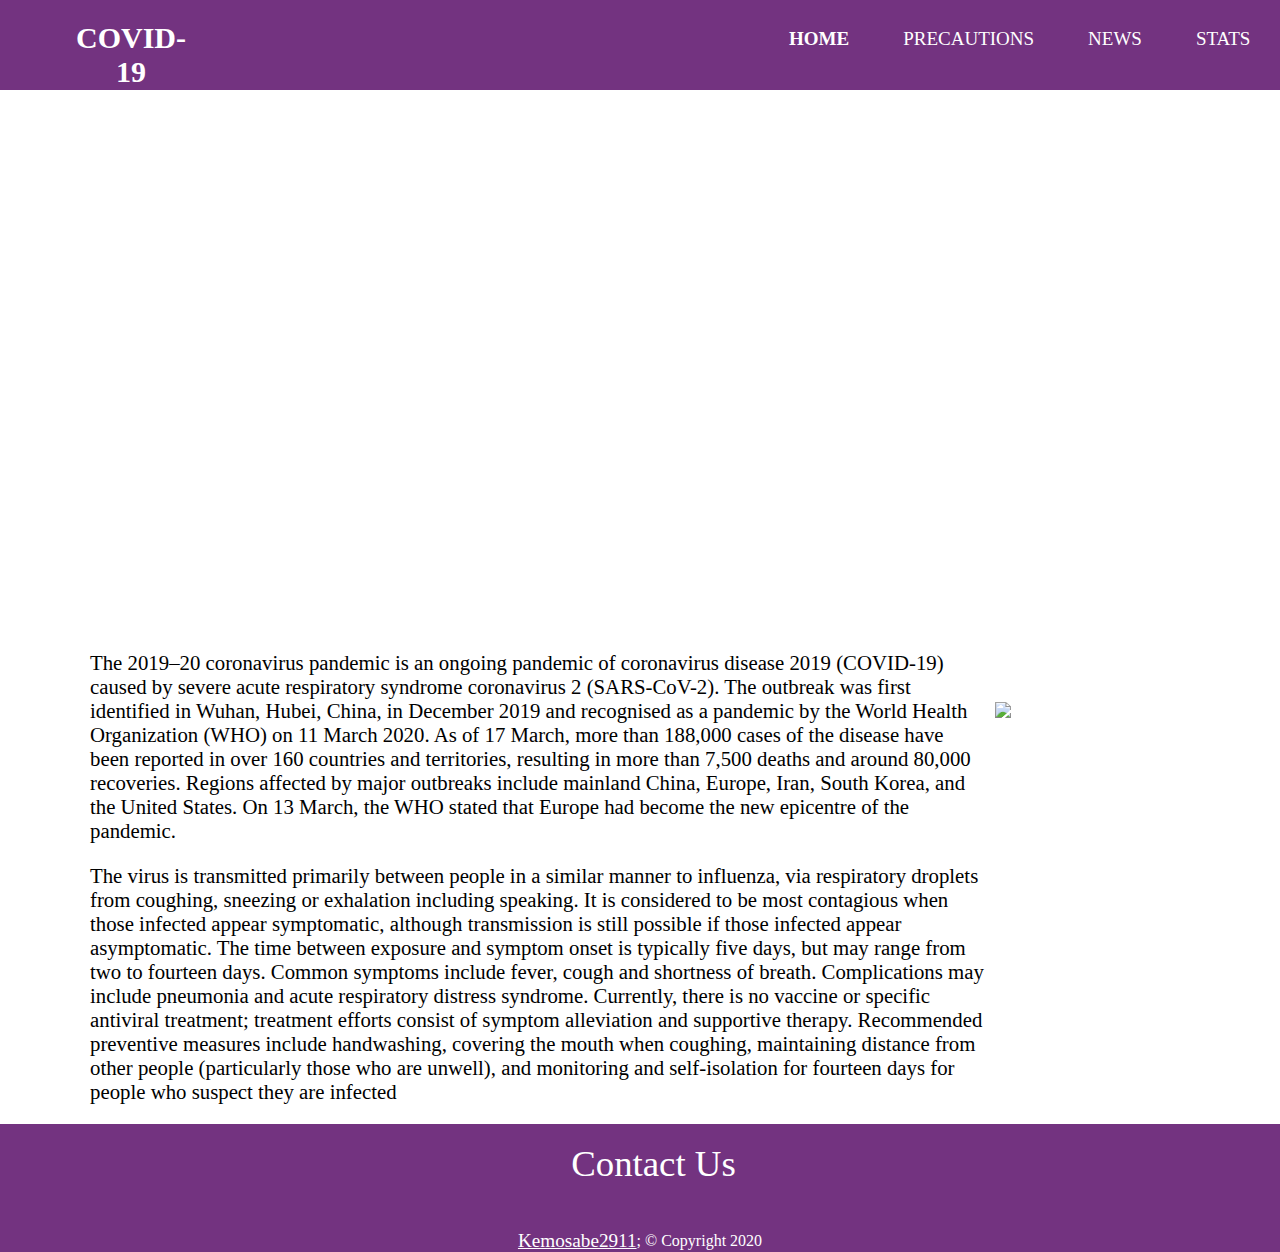
==== index.html @ 411d91ee "Update nav" ====
<!DOCTYPE html>
<html>
    <head>
        <title>Covid-19</title>
        <link href="css/styles.css" rel="stylesheet">
        <link rel="icon" href="images/c-img3.jpg" type="image/x-icon">
        <script src="https://kit.fontawesome.com/087042e108.js" crossorigin="anonymous"></script>
    </head>
    <body id="bd">
        <header>
            <div class="container">
                <nav>
                    <ul>
                        <li><div class="ttle">
                            Covid-19
                        </div></li>
                        <li class="frst active"><a href="index.html">Home</a></li>
                        <li><a href="methods.html">Precautions</a></li>
                        <li><a href="new.html">News</a></li>
                        <li><a href="stats.html">stats</a></li>
                        <li><a href="about.html">About Us..</a></li>
                    </ul>
                </nav>
            </div>
        </header>
        <section>
            <div class="img-container">
                <h1>Corona Virus: How to Stay Safe</h1>
            </div>
        </section>
        <section class="home1">
            <div class="home-info">
                <p>The 2019–20 coronavirus pandemic is an ongoing pandemic of coronavirus disease 2019 (COVID-19) caused by severe acute respiratory syndrome coronavirus 2 (SARS-CoV-2). The outbreak was first identified in Wuhan, Hubei, China, in December 2019 and recognised as a pandemic by the World Health Organization (WHO) on 11 March 2020. As of 17 March, more than 188,000 cases of the disease have been reported in over 160 countries and territories, resulting in more than 7,500 deaths and around 80,000 recoveries. Regions affected by major outbreaks include mainland China, Europe, Iran, South Korea, and the United States. On 13 March, the WHO stated that Europe had become the new epicentre of the pandemic.</p>
                <p>The virus is transmitted primarily between people in a similar manner to influenza, via respiratory droplets from coughing, sneezing or exhalation including speaking. It is considered to be most contagious when those infected appear symptomatic, although transmission is still possible if those infected appear asymptomatic. The time between exposure and symptom onset is typically five days, but may range from two to fourteen days. Common symptoms include fever, cough and shortness of breath. Complications may include pneumonia and acute respiratory distress syndrome. Currently, there is no vaccine or specific antiviral treatment; treatment efforts consist of symptom alleviation and supportive therapy. Recommended preventive measures include handwashing, covering the mouth when coughing, maintaining distance from other people (particularly those who are unwell), and monitoring and self-isolation for fourteen days for people who suspect they are infected</p>
                
            </div>
            <div class="home-img">
                <img src="images/img1.jpg">
            </div>
        </section>
        <section>
            <div id="stats">

            </div>
        </section>  
        <footer>
            <div class="contact">Contact Us</div>
            <div class="social">
                <ul>
                <li><a href="#"><i class="fab fa-facebook"></i></a></li>
                <li><a href="#"><i class="fab fa-instagram"></i></a></li>
                <li><a href="#"><i class="fab fa-twitter"></i></a></li>
                <li><a href="#"><i class="fab fa-reddit"></i></a></li>
                </ul>
            </div>
            <div class="copy"><a href="#">Kemosabe2911</a>; &copy; Copyright 2020</div>
        </footer>  
        <script src="js/main.js"></script>
    </body>
</html>
---- css/styles.css ----
body{
    margin: 0;
    padding: 0;
    background-color: #ffffff;
    color: #000000;
}
header{
    margin: 0 ;
    background-color: #733380;
}
.container .ttle{
    margin: 0;
    display: flex;
    justify-content: left;
    align-items: center;
    margin-left: 3vh;
}
.container{
    margin: 0 auto;
    width: 100%;
    height: 10vh;
    background-color: #733380;
}

nav ul{
    margin: 0;
    list-style: none;
    display: flex;
    /*justify-content: right;*/
}
nav ul li{
    text-align: center;
    padding: 1vh;
    margin-right: 2vh;
}
nav .ttle{
    /*margin-right: 100vh;*/
    padding-top: 1.3vh;
    color: #ffffff;
    font-size: 30px;
    text-align: center;
    text-transform: uppercase;
    font-weight: bold;
}
nav a{
    text-decoration: none;
    text-transform: uppercase;
    color: #ffffff;
    display: block;
    block-size: auto;
    font-size: 19px;
    padding: 1vh;
    padding-top: 0.1vh;
    padding-bottom: -0.1vh;
    margin-top: 2vh;
    margin-bottom: 1vh;
    align-items: right;
    justify-content: right;
}
nav .frst{
    margin-left: 45%;
}
nav .active{
    /*background: #650479;*/
    font-weight: bold;
}
nav a:hover{
    opacity: 0.8;
}
.toggle{
    display : none;
    color: #ffffff;
    font-size: 2em;
    float: right;
    margin-top: -4vh;
    z-index: 1;
}
#check{
    display: none;
}
/*End Nav */

.img-container{
    background: url('https://indianomics.co.in/wp-content/uploads/2020/03/Stay-Safe-Novel-Coronavirus-COVID-19.png') no-repeat;
    height: 60vh;
    width: 100%;
    padding-top: 0%;
    margin-top: 0%;   
}
.img-container h1{
    text-align: center;
    color: #ffffff;
    padding-top: 30vh;
    text-transform: uppercase;
    font-size: 40px;
    margin: 0 auto;
    font-weight: 1000;
    z-index: 1;
}
.blk-dark{
    background-color: #353839;
}
.blk-light{
    background-color: #D9D6CF;
}
.home1{
    display: flex;
}
.home-info{
    width: 70%;
    margin-left: 10vh;
}
.home-info p{
    font-size: 1.3em;
}
.home-img{
    width: 20%;
    padding: 1vh;
    padding-top: 8vh;
}
.sft-hdr{
    text-align: center;
    text-decoration: underline;
    text-transform: uppercase;
    font-size: 30px;
}
.sft-body{
    width: 70%;
    margin-left: 15%;
    font-size: 20px;
}
.sft-body h2{
    font-size: 28px;
    text-transform: uppercase;
    font-weight: bold;
}
.sft-body h3{
    font-size: 24px;
    text-transform: uppercase;
    font-weight: bold;
}
.sft-body li{
    line-height: 5vh;
}
.sft-body img{
    width: 60%;
    height: 30%;
    margin-left: 20%;
}


/*Stats*/
.stats-ttle{
    text-align: center;
    font-size: 2.5em;
    font-weight: bold;
    text-transform: uppercase;
    text-decoration: underline;
    padding-left: 3vh;
}
.stats-bdy{
    display: flex;
    justify-content: center;
    align-items: center;
    font-size: 2em;
    text-align: center;
}
.stats-bdy i{
    text-align: center;
    font-size: 3em;
}
.stats-bdy .conf{
    text-align: center;
    padding: 0vh 5vh;
    margin-left: -2vh;
    color: red;
}
.stats-bdy .recov{
    padding: 0vh 5vh;
    color: green;
}
.stats-bdy .deaths{
    padding: 0vh 5vh;
    color: blue;
}
/*Stats-search*/
.srch-ttle{
    text-align: center;
    margin-top: 5vh;
    font-size: 3em;
    font-weight: bold;
    text-transform: uppercase;
}
.srch-container{
    display: flex;
    justify-content: center;
    align-items: center;
    margin-top: 10vh;
}
.srch-container #srch{
    width: 30%;
    height: 5vh;
    border-radius: 20px;
    border: 2px solid #733380;
    font-size: 1.2em;
    padding-left: 2vh;
}
.srch-container #btn{
    font-size: 22px;
    height: 6vh;
    width: 6vh;
    border-radius: 85%;
    border: 2px solid #733380;
    color: #ffffff;
    background: #733380;
    margin-left: 2vh;
}
.srch-container #btn:hover{
    color: #733380;
    background-color: #ffffff;
}

/*Stats-Country*/
.cntry{
    text-align: center;
    font-size: 3em;
    text-transform: uppercase;
    color: #733380;
}
.stats-rst{
    display: flex;
    justify-content: center;
    align-items: center;
    font-size: 2.5em;
    text-align: center;
}
.stats-rst i{
    text-align: center;
    font-size: 3em;
}
.stats-rst .conf{
    padding: 0vh 3vh;
    color: red;
}
.stats-rst .recov{
    padding: 0vh 3vh;
    color: green;
}
.stats-rst .crit{
    padding: 0vh 3vh;
    color: rgb(212, 212, 6);
}
.stats-rst .deaths{
    padding: 0vh 3vh;
    color: blue;
}

/*Gallery*/
.gallery h1{
    margin-top: 3vh;
    text-align: center;
    font-size: 2.5em;
    text-transform: uppercase;
    color: #733380;
}
.gallery-1{
    display: flex;
}
.gallery-1 img{
    width: 33.3%;
    height: 50vh;
}
.gallery-2{
    display: flex;
}
.gallery-2 img{
    width: 100%;
    height: 60vh;
}
.gallery-3{
    display: flex;
    height: 55vh;
}
.gallery-3 .a{
    width: 30%;
}
.gallery-3 .b{
    width: 70%;
}

/*Chart*/
.chart{
    display: flex;
    justify-content: center;
    align-items: center;
    flex-wrap: wrap;
    transition: 0.2s;
}
#mychart{
    width: 80vh;
    height: 80vh;
}
/*Footer*/
footer{
    background: #733380;
    color: #ffffff;
}
footer .contact{
    text-align: center;
    font-size: 2.3em;
    padding-top: 2vh;
    padding-left: 3vh;
}
footer .social{
    display: flex;
    justify-content: center;
    align-items: center;
    color: #ffffff;
    font-size: 1em;
}
footer .social ul{
    list-style: none;
    display: flex;
    justify-content: center;
    align-items: center;
    font-size: 1.3em;
}
footer .social ul li{
    padding: 0.3vh 3vh 0 0;
    color: #ffffff;
    font-size: 1.3em;
}
footer i{
    color: #ffffff;
}
footer .fa-facebook{
    padding-left: -1.5vh;
}
footer .copy{
    display: flex;
    justify-content: center;
    align-items: center;
}
footer .copy a{
    color: #ffffff;
    font-size: 1.2em;
}

/*Media Queries*/
@media (max-width: 768px){
    .home1{
        flex-direction: column;
    }
    .home1 .home-img{
        margin-left: 12vh;
    }
    body{
        overflow-x: hidden;
    }
    nav .frst{
        margin-left: 30%;
    }
    .stats-bdy{
        flex-direction: column;
    }
    .sft-body img{
        width: 80%;
        height: 50%;
        margin-left: 0.8vh;
    }
    .stats-rst{
        flex-direction: column;
    }

}
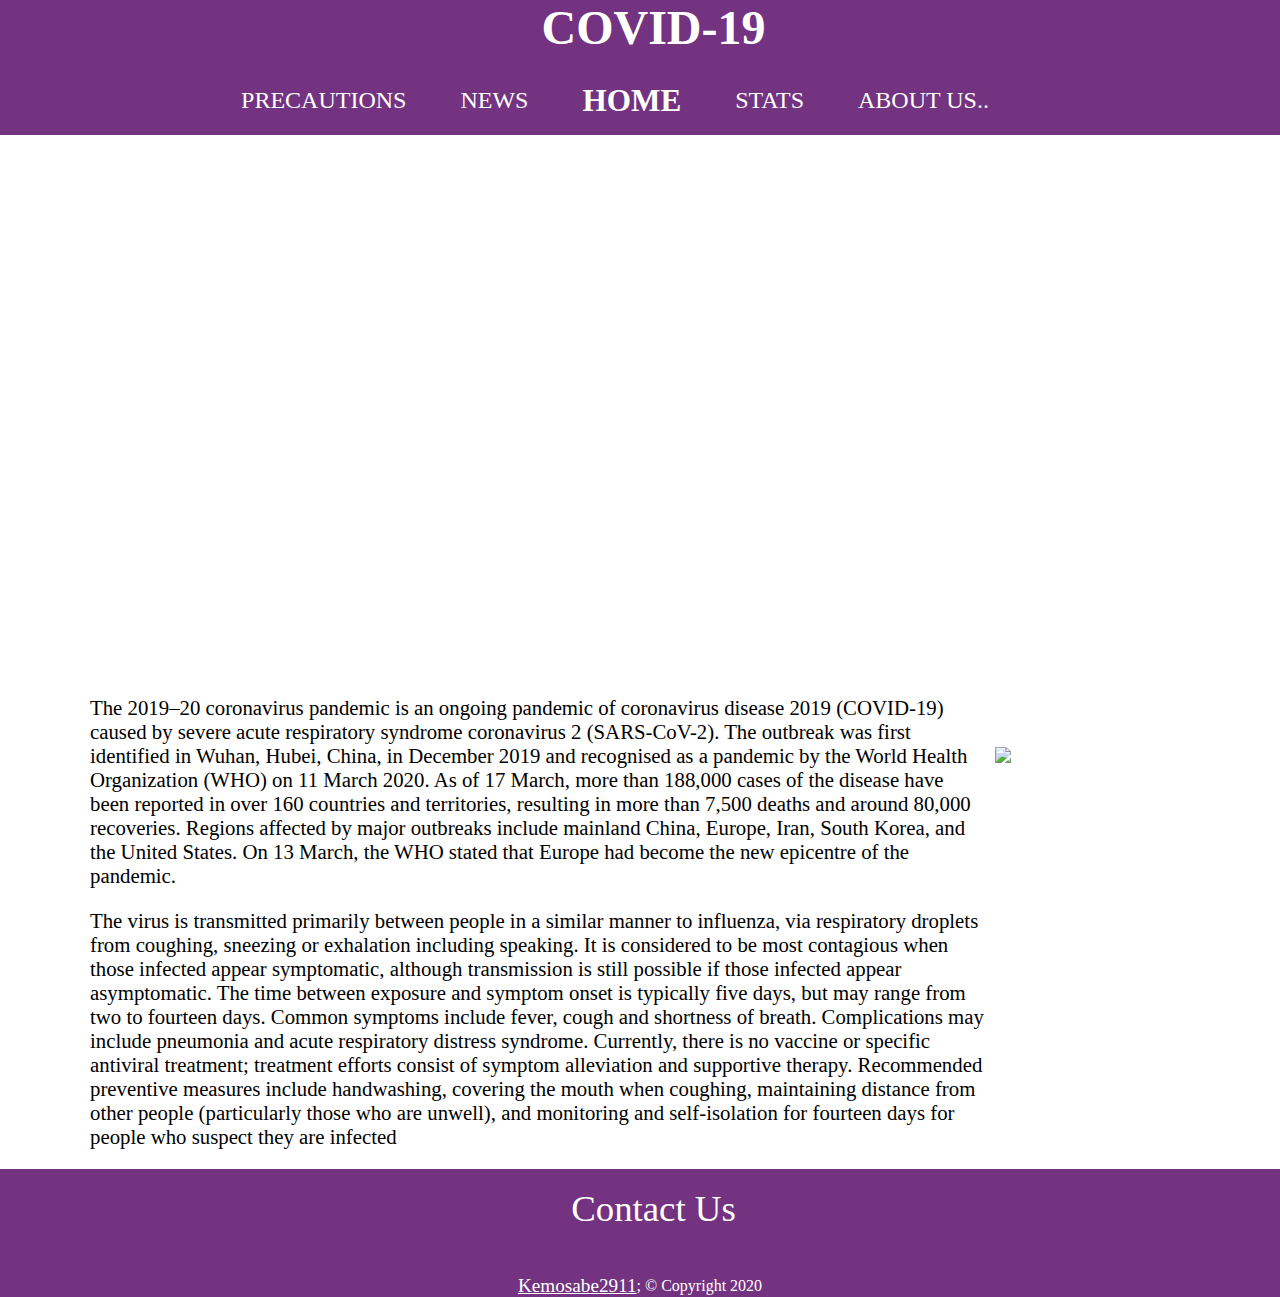
==== commit e3cd2a64: "Update navbar" ====
--- a/index.html
+++ b/index.html
@@ -9,14 +9,14 @@
     <body id="bd">
         <header>
             <div class="container">
+                <div class="ttle">
+                    Covid-19
+                </div>
                 <nav>
                     <ul>
-                        <li><div class="ttle">
-                            Covid-19
-                        </div></li>
-                        <li class="frst active"><a href="index.html">Home</a></li>
                         <li><a href="methods.html">Precautions</a></li>
                         <li><a href="new.html">News</a></li>
+                        <li class="active"><a href="index.html">Home</a></li>
                         <li><a href="stats.html">stats</a></li>
                         <li><a href="about.html">About Us..</a></li>
                     </ul>
--- a/css/styles.css
+++ b/css/styles.css
@@ -18,29 +18,33 @@
 .container{
     margin: 0 auto;
     width: 100%;
-    height: 10vh;
+    height: 15vh;
     background-color: #733380;
 }
-
+ .container nav{
+    display: flex;
+    justify-content: center;
+ }
+ .container .ttle{
+     color: #ffffff;
+     display: flex;
+     justify-content: center;
+     font-size: 3em;
+     text-transform: uppercase;
+     font-weight: bold;
+ }
 nav ul{
     margin: 0;
     list-style: none;
     display: flex;
+    justify-content: center;
+    align-items: center;
+    margin-right: 10vh;
     /*justify-content: right;*/
 }
 nav ul li{
     text-align: center;
     padding: 1vh;
-    margin-right: 2vh;
-}
-nav .ttle{
-    /*margin-right: 100vh;*/
-    padding-top: 1.3vh;
-    color: #ffffff;
-    font-size: 30px;
-    text-align: center;
-    text-transform: uppercase;
-    font-weight: bold;
 }
 nav a{
     text-decoration: none;
@@ -48,21 +52,17 @@
     color: #ffffff;
     display: block;
     block-size: auto;
-    font-size: 19px;
-    padding: 1vh;
+    font-size: 1.5em;
+    padding: 2vh;
     padding-top: 0.1vh;
     padding-bottom: -0.1vh;
     margin-top: 2vh;
     margin-bottom: 1vh;
-    align-items: right;
-    justify-content: right;
-}
-nav .frst{
-    margin-left: 45%;
 }
 nav .active{
     /*background: #650479;*/
     font-weight: bold;
+    font-size: 1.3em;
 }
 nav a:hover{
     opacity: 0.8;
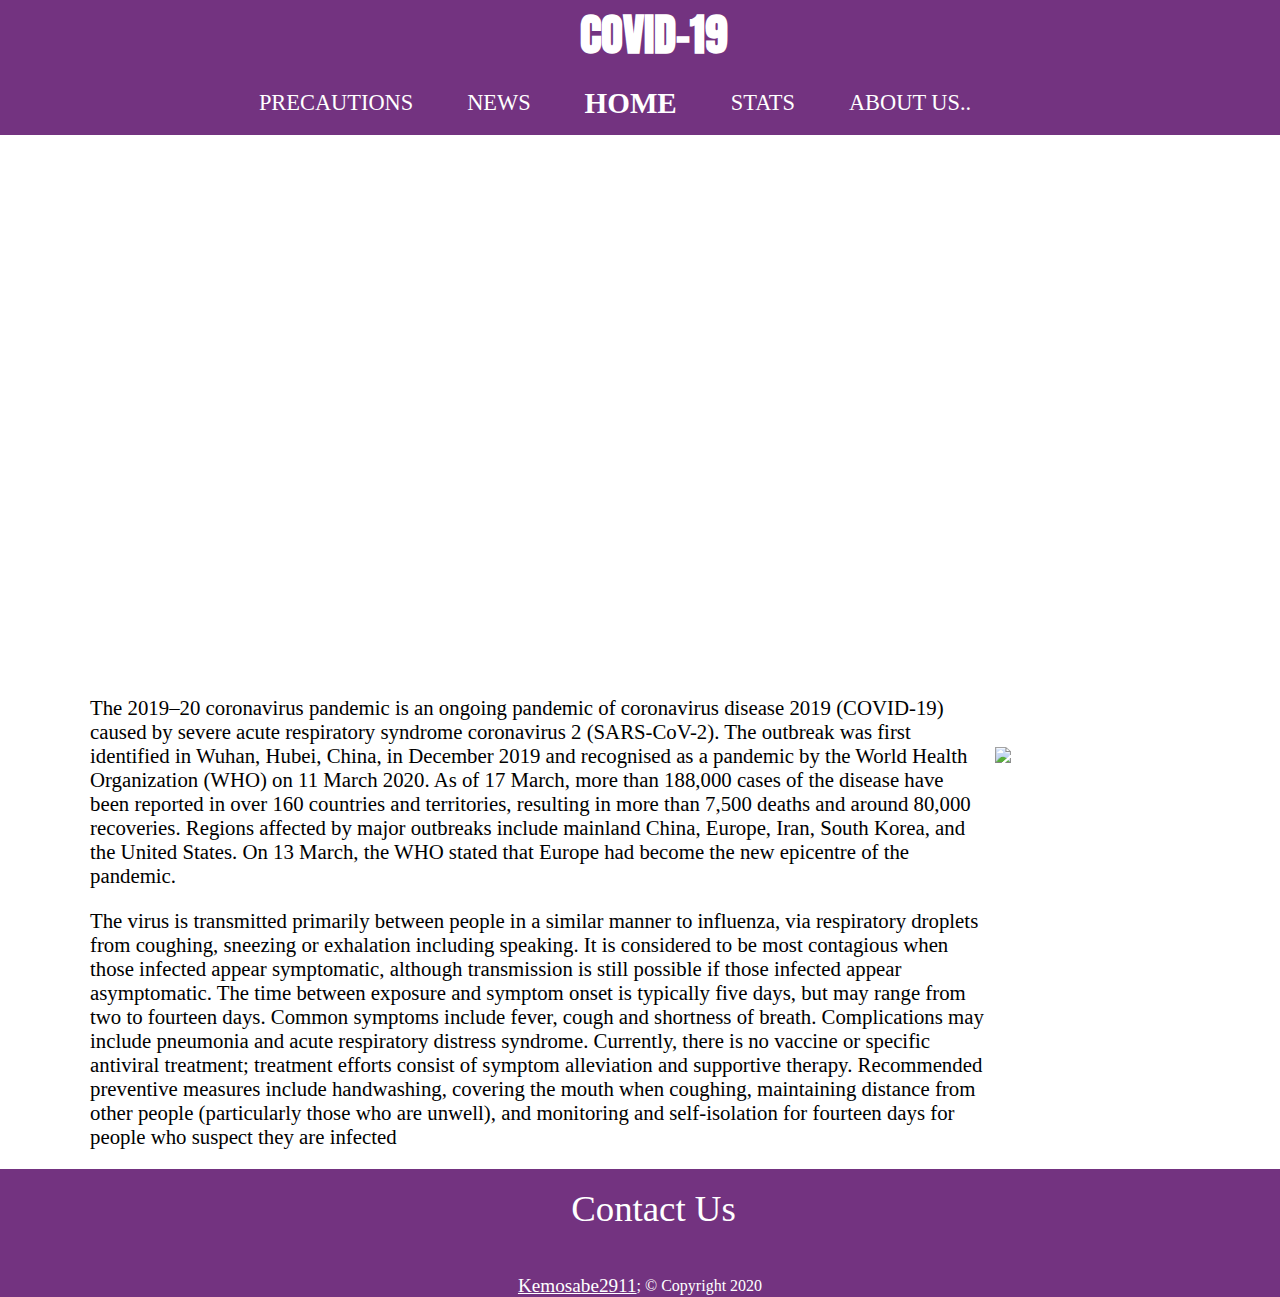
==== commit 35fee84d: "Update title" ====
--- a/index.html
+++ b/index.html
@@ -3,6 +3,7 @@
     <head>
         <title>Covid-19</title>
         <link href="css/styles.css" rel="stylesheet">
+        <link href="https://fonts.googleapis.com/css2?family=Anton&display=swap" rel="stylesheet"> 
         <link rel="icon" href="images/c-img3.jpg" type="image/x-icon">
         <script src="https://kit.fontawesome.com/087042e108.js" crossorigin="anonymous"></script>
     </head>
@@ -20,6 +21,7 @@
                         <li><a href="stats.html">stats</a></li>
                         <li><a href="about.html">About Us..</a></li>
                     </ul>
+                    <div id="toggle"></div>
                 </nav>
             </div>
         </header>
--- a/css/styles.css
+++ b/css/styles.css
@@ -29,10 +29,11 @@
      color: #ffffff;
      display: flex;
      justify-content: center;
-     font-size: 3em;
+     font-size: 2.8em;
      text-transform: uppercase;
      font-weight: bold;
- }
+     font-family: 'Anton', sans-serif;
+}
 nav ul{
     margin: 0;
     list-style: none;
@@ -52,11 +53,11 @@
     color: #ffffff;
     display: block;
     block-size: auto;
-    font-size: 1.5em;
+    font-size: 1.4em;
     padding: 2vh;
     padding-top: 0.1vh;
     padding-bottom: -0.1vh;
-    margin-top: 2vh;
+    margin-top: 1vh;
     margin-bottom: 1vh;
 }
 nav .active{
@@ -67,12 +68,9 @@
 nav a:hover{
     opacity: 0.8;
 }
-.toggle{
-    display : none;
+#toggle{
     color: #ffffff;
     font-size: 2em;
-    float: right;
-    margin-top: -4vh;
     z-index: 1;
 }
 #check{
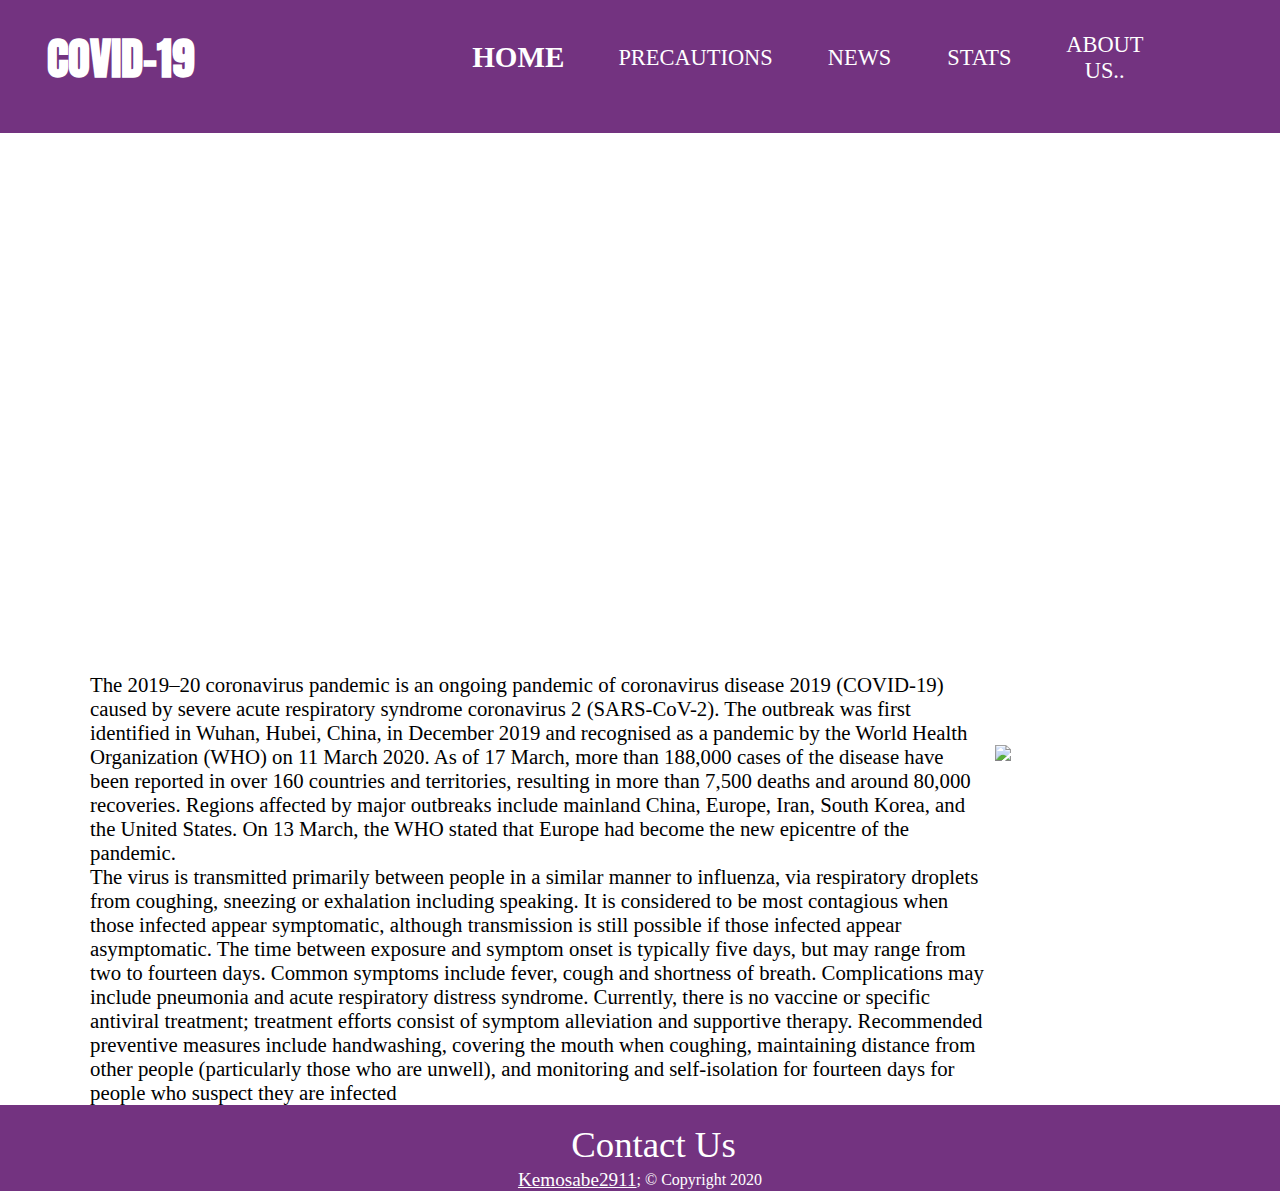
==== commit a5f33439: "Navbar made Responsive" ====
--- a/index.html
+++ b/index.html
@@ -5,25 +5,22 @@
         <link href="css/styles.css" rel="stylesheet">
         <link href="https://fonts.googleapis.com/css2?family=Anton&display=swap" rel="stylesheet"> 
         <link rel="icon" href="images/c-img3.jpg" type="image/x-icon">
+        <script src="https://ajax.googleapis.com/ajax/libs/jquery/3.4.1/jquery.min.js"></script>
         <script src="https://kit.fontawesome.com/087042e108.js" crossorigin="anonymous"></script>
     </head>
     <body id="bd">
         <header>
-            <div class="container">
-                <div class="ttle">
-                    Covid-19
-                </div>
                 <nav>
-                    <ul>
-                        <li><a href="methods.html">Precautions</a></li>
-                        <li><a href="new.html">News</a></li>
-                        <li class="active"><a href="index.html">Home</a></li>
-                        <li><a href="stats.html">stats</a></li>
-                        <li><a href="about.html">About Us..</a></li>
+                    <ul id="list">
+                        <li class="ttle"><a href="#">Covid-19</a></li>
+                        <li class="active item"><a href="index.html">Home</a></li>
+                        <li class="item"><a href="methods.html">Precautions</a></li>
+                        <li class="item"><a href="new.html">News</a></li>
+                        <li class="item"><a href="stats.html">stats</a></li>
+                        <li class="item"><a href="about.html">About Us..</a></li>
+                        <li class="toggle"><span class="bars"><i class="fas fa-bars"></i></span></li>
                     </ul>
-                    <div id="toggle"></div>
                 </nav>
-            </div>
         </header>
         <section>
             <div class="img-container">
@@ -55,8 +52,9 @@
                 <li><a href="#"><i class="fab fa-reddit"></i></a></li>
                 </ul>
             </div>
-            <div class="copy"><a href="#">Kemosabe2911</a>; &copy; Copyright 2020</div>
+            <div class="copy"><a href="https://github.com/Kemosabe2911">Kemosabe2911</a>; &copy; Copyright 2020</div>
         </footer>  
         <script src="js/main.js"></script>
+        <script src="js/jquery.js"></script>
     </body>
 </html>--- a/css/styles.css
+++ b/css/styles.css
@@ -1,3 +1,8 @@
+*{
+    box-sizing: border-box;
+    margin: 0;
+    padding: 0;
+}
 body{
     margin: 0;
     padding: 0;
@@ -8,7 +13,7 @@
     margin: 0 ;
     background-color: #733380;
 }
-.container .ttle{
+/*.container .ttle{
     margin: 0;
     display: flex;
     justify-content: left;
@@ -24,22 +29,44 @@
  .container nav{
     display: flex;
     justify-content: center;
- }
- .container .ttle{
+ }*/
+
+.ttle{
      color: #ffffff;
-     display: flex;
-     justify-content: center;
-     font-size: 2.8em;
+     font-size: 2em;
      text-transform: uppercase;
      font-weight: bold;
      font-family: 'Anton', sans-serif;
+     order: 1;
+     text-align: center;
+}
+#list{
+    display: flex;
+    flex-wrap: wrap;
+    justify-content: space-between;
+    align-items: center;
+}
+.toggle{
+    order: 1;
+    text-align: right;
+    margin-right: -10vh;
+}
+.item{
+    width: 100%;
+    text-align: center;
+    order: 2;
+    display: none;
+}
+.item.res{
+    display: block;
+}
+nav{
+    background: #733380;
+    padding: 5px 20px;
 }
 nav ul{
     margin: 0;
     list-style: none;
-    display: flex;
-    justify-content: center;
-    align-items: center;
     margin-right: 10vh;
     /*justify-content: right;*/
 }
@@ -68,13 +95,9 @@
 nav a:hover{
     opacity: 0.8;
 }
-#toggle{
-    color: #ffffff;
-    font-size: 2em;
-    z-index: 1;
-}
-#check{
-    display: none;
+.bars{
+    color: #ffffff;
+    font-size: 1.8em;
 }
 /*End Nav */
 
@@ -355,9 +378,6 @@
     body{
         overflow-x: hidden;
     }
-    nav .frst{
-        margin-left: 30%;
-    }
     .stats-bdy{
         flex-direction: column;
     }
@@ -370,4 +390,23 @@
         flex-direction: column;
     }
 
+}
+@media (min-width: 768px){
+    .item{
+        display: block;
+        width: auto;
+    }
+    .toggle{
+        display: none;
+    }
+    .ttle{
+        order: 0;
+        flex: 4;
+        text-align: left;
+    }
+    .item{
+        order: 1;
+        flex: 1;
+    }
+    
 }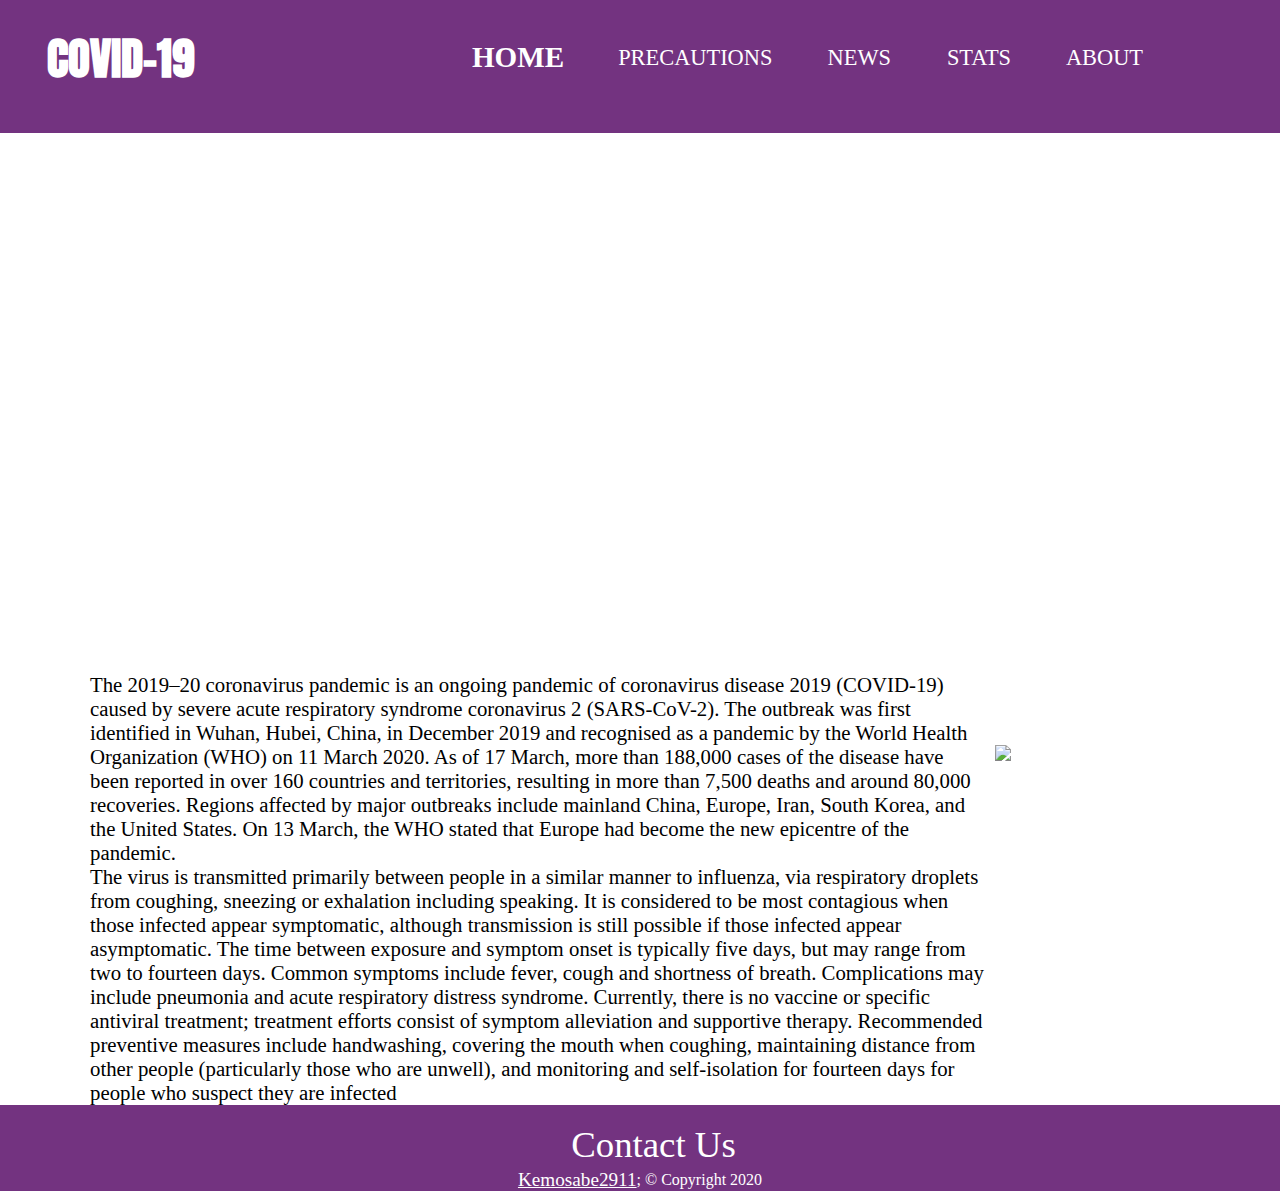
==== commit ce0728a2: "Update navbar" ====
--- a/index.html
+++ b/index.html
@@ -17,7 +17,7 @@
                         <li class="item"><a href="methods.html">Precautions</a></li>
                         <li class="item"><a href="new.html">News</a></li>
                         <li class="item"><a href="stats.html">stats</a></li>
-                        <li class="item"><a href="about.html">About Us..</a></li>
+                        <li class="item"><a href="about.html">About</a></li>
                         <li class="toggle"><span class="bars"><i class="fas fa-bars"></i></span></li>
                     </ul>
                 </nav>
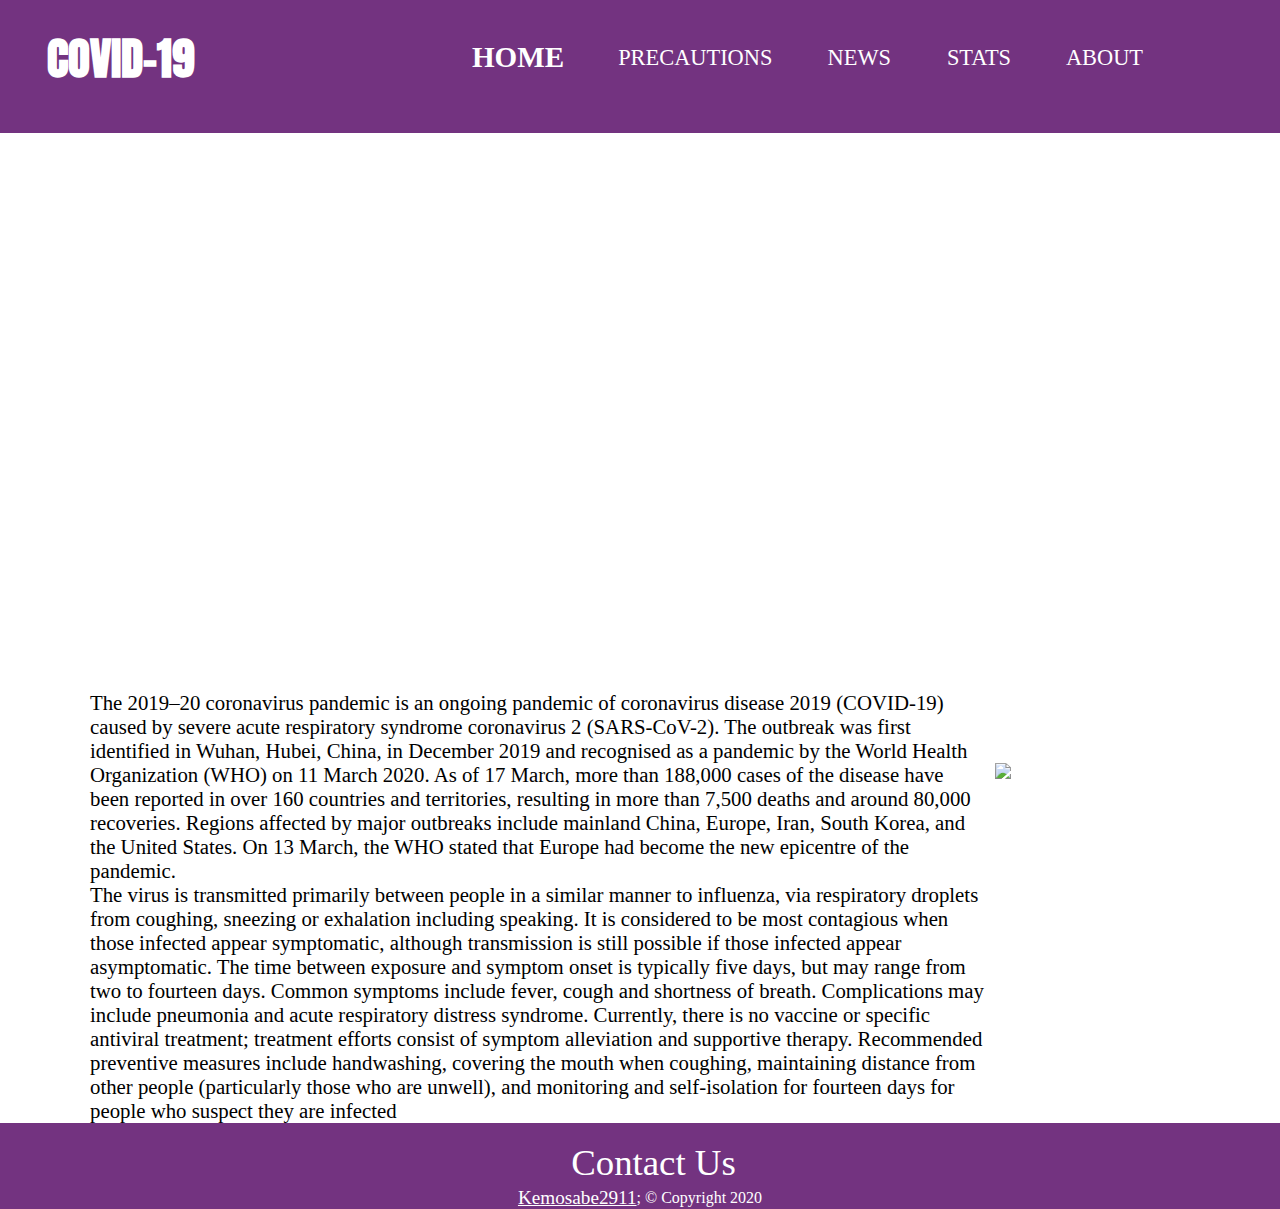
==== commit 70ea872f: "Update head" ====
--- a/index.html
+++ b/index.html
@@ -2,6 +2,9 @@
 <html>
     <head>
         <title>Covid-19</title>
+        <meta charset="utf-8">
+        <meta name="viewport" content="width=device-width">
+        <meta name="author" content="Kemosabe2911">
         <link href="css/styles.css" rel="stylesheet">
         <link href="https://fonts.googleapis.com/css2?family=Anton&display=swap" rel="stylesheet"> 
         <link rel="icon" href="images/c-img3.jpg" type="image/x-icon">
--- a/css/styles.css
+++ b/css/styles.css
@@ -126,6 +126,7 @@
 }
 .home1{
     display: flex;
+    padding-top: 2vh;
 }
 .home-info{
     width: 70%;
@@ -144,6 +145,7 @@
     text-decoration: underline;
     text-transform: uppercase;
     font-size: 30px;
+    padding-top: 5vh;
 }
 .sft-body{
     width: 70%;
@@ -151,6 +153,7 @@
     font-size: 20px;
 }
 .sft-body h2{
+    padding-top: 3vh;
     font-size: 28px;
     text-transform: uppercase;
     font-weight: bold;
@@ -164,6 +167,7 @@
     line-height: 5vh;
 }
 .sft-body img{
+    padding-top: 3vh;
     width: 60%;
     height: 30%;
     margin-left: 20%;
@@ -178,6 +182,7 @@
     text-transform: uppercase;
     text-decoration: underline;
     padding-left: 3vh;
+    padding-top: 3vh;
 }
 .stats-bdy{
     display: flex;
@@ -185,24 +190,29 @@
     align-items: center;
     font-size: 2em;
     text-align: center;
+    padding-top: 2vh;
 }
 .stats-bdy i{
     text-align: center;
     font-size: 3em;
+    padding-top: 2vh;
 }
 .stats-bdy .conf{
     text-align: center;
-    padding: 0vh 5vh;
+    padding: 5vh 5vh;
     margin-left: -2vh;
     color: red;
 }
 .stats-bdy .recov{
-    padding: 0vh 5vh;
+    padding: 5vh 5vh;
     color: green;
 }
 .stats-bdy .deaths{
-    padding: 0vh 5vh;
+    padding: 5vh 5vh;
     color: blue;
+}
+.stats-bdy h4{
+    padding-top: 2vh;
 }
 /*Stats-search*/
 .srch-ttle{
@@ -254,10 +264,12 @@
     align-items: center;
     font-size: 2.5em;
     text-align: center;
+    padding-top: 2vh;
 }
 .stats-rst i{
     text-align: center;
     font-size: 3em;
+    padding: 2vh;
 }
 .stats-rst .conf{
     padding: 0vh 3vh;
@@ -316,6 +328,7 @@
     align-items: center;
     flex-wrap: wrap;
     transition: 0.2s;
+    padding-top: 3vh;
 }
 #mychart{
     width: 80vh;
@@ -389,6 +402,9 @@
     .stats-rst{
         flex-direction: column;
     }
+    .srch-container #srch{
+        width: 50%;
+    }
 
 }
 @media (min-width: 768px){
